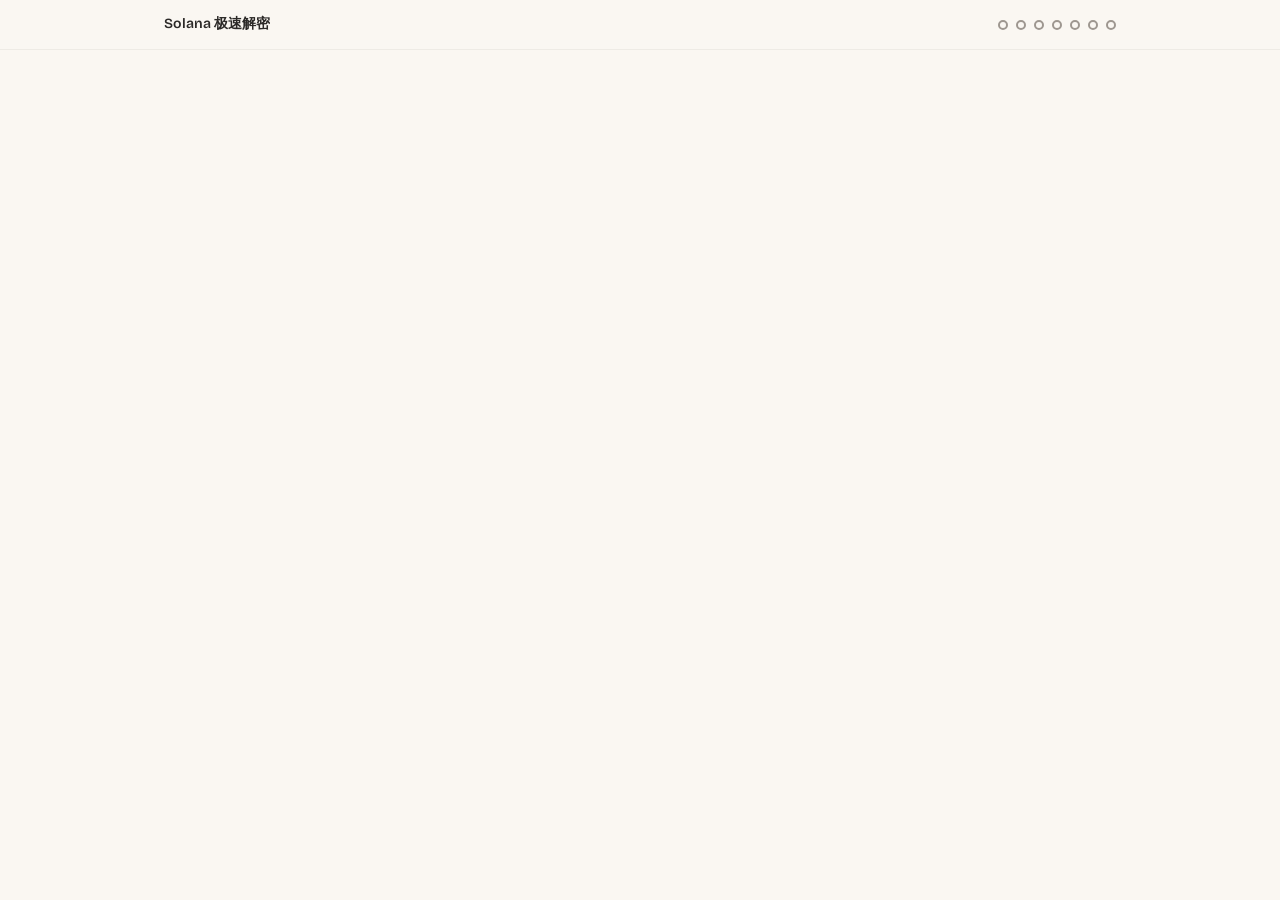
==== _base.html @ f4f24567 "init: Solana 极速解密 — Solana Speed Demons course Self-contained 7-module HTML course on Solana validat" ====
<!DOCTYPE html>
<html lang="zh-CN">
<head>
  <meta charset="UTF-8">
  <meta name="viewport" content="width=device-width, initial-scale=1.0">
  <title>Solana 极速解密</title>

  <!-- 字体：使用国内镜像 loli.net 替代 Google Fonts -->
  <link rel="preconnect" href="https://fonts.loli.net">
  <link rel="preconnect" href="https://gstatic.loli.net" crossorigin>
  <link href="https://fonts.loli.net/css2?family=Bricolage+Grotesque:opsz,wght@12..96,400;12..96,600;12..96,700;12..96,800&family=DM+Sans:ital,opsz,wght@0,9..40,300;0,9..40,400;0,9..40,500;0,9..40,600;0,9..40,700;1,9..40,400;1,9..40,500&family=JetBrains+Mono:wght@400;500;600&display=swap" rel="stylesheet">

  <link rel="stylesheet" href="styles.css">

  <!-- Teal accent — crisp, technical, infrastructure-grade -->
  <style>
    :root {
      --color-accent:       #2A7B9B;
      --color-accent-hover: #1F6280;
      --color-accent-light: #E4F2F7;
      --color-accent-muted: #5A9DB8;
    }
  </style>

  <script src="main.js" defer></script>
</head>
<body>

  <nav class="nav" id="nav">
    <div class="progress-bar" id="progress-bar" role="progressbar" aria-valuenow="0" aria-valuemin="0" aria-valuemax="100"></div>
    <div class="nav-inner">
      <span class="nav-title">Solana 极速解密</span>
      <div class="nav-dots" id="nav-dots" role="tablist">
        <button class="nav-dot" data-target="module-1" data-tooltip="验证节点" role="tab" aria-label="第一章：验证节点"></button>
        <button class="nav-dot" data-target="module-2" data-tooltip="Firedancer：C 语言引擎" role="tab" aria-label="第二章：Firedancer：C 语言引擎"></button>
        <button class="nav-dot" data-target="module-3" data-tooltip="交易的旅程" role="tab" aria-label="第三章：交易的旅程"></button>
        <button class="nav-dot" data-target="module-4" data-tooltip="Samba：极速 MEV" role="tab" aria-label="第四章：Samba：极速 MEV"></button>
        <button class="nav-dot" data-target="module-5" data-tooltip="Delorean：时光机" role="tab" aria-label="第五章：Delorean：时光机"></button>
        <button class="nav-dot" data-target="module-6" data-tooltip="全局视野" role="tab" aria-label="第六章：全局视野"></button>
        <button class="nav-dot" data-target="module-7" data-tooltip="pmm-sim：私有 AMM 解剖" role="tab" aria-label="第七章：pmm-sim：私有 AMM 解剖"></button>
      </div>
    </div>
  </nav>

  <main id="main">
    <!-- modules/*.html content is assembled here by build.sh -->
---- styles.css ----
/* =============================================================
   CODEBASE-TO-COURSE — COMPLETE DESIGN SYSTEM
   Copy this file verbatim into the course output directory.
   Never regenerate it — customize only via :root overrides
   in _base.html (accent color only).
   ============================================================= */

/* ── GOOGLE FONTS (loaded via _base.html <head>) ───────────────
   Bricolage Grotesque · DM Sans · JetBrains Mono
   ──────────────────────────────────────────────────────────── */

/* ── DESIGN TOKENS ─────────────────────────────────────────── */
:root {
  /* BACKGROUNDS */
  --color-bg:             #FAF7F2;
  --color-bg-warm:        #F5F0E8;
  --color-bg-code:        #1E1E2E;
  --color-text:           #2C2A28;
  --color-text-secondary: #6B6560;
  --color-text-muted:     #9E9790;
  --color-border:         #E5DFD6;
  --color-border-light:   #EEEBE5;
  --color-surface:        #FFFFFF;
  --color-surface-warm:   #FDF9F3;

  /* ACCENT — overridden per course in _base.html */
  --color-accent:         #D94F30;
  --color-accent-hover:   #C4432A;
  --color-accent-light:   #FDEEE9;
  --color-accent-muted:   #E8836C;

  /* SEMANTIC */
  --color-success:        #2D8B55;
  --color-success-light:  #E8F5EE;
  --color-error:          #C93B3B;
  --color-error-light:    #FDE8E8;
  --color-info:           #2A7B9B;
  --color-info-light:     #E4F2F7;

  /* ACTOR COLORS */
  --color-actor-1:        #D94F30;
  --color-actor-2:        #2A7B9B;
  --color-actor-3:        #7B6DAA;
  --color-actor-4:        #D4A843;
  --color-actor-5:        #2D8B55;

  /* FONTS */
  --font-display: 'Bricolage Grotesque', Georgia, serif;
  --font-body:    'DM Sans', -apple-system, sans-serif;
  --font-mono:    'JetBrains Mono', 'Fira Code', 'Consolas', monospace;

  /* TYPE SCALE */
  --text-xs:   0.75rem;
  --text-sm:   0.875rem;
  --text-base: 1rem;
  --text-lg:   1.125rem;
  --text-xl:   1.25rem;
  --text-2xl:  1.5rem;
  --text-3xl:  1.875rem;
  --text-4xl:  2.25rem;
  --text-5xl:  3rem;
  --text-6xl:  3.75rem;

  /* LINE HEIGHTS */
  --leading-tight:  1.15;
  --leading-snug:   1.3;
  --leading-normal: 1.6;
  --leading-loose:  1.8;

  /* SPACING */
  --space-1:  0.25rem;
  --space-2:  0.5rem;
  --space-3:  0.75rem;
  --space-4:  1rem;
  --space-5:  1.25rem;
  --space-6:  1.5rem;
  --space-8:  2rem;
  --space-10: 2.5rem;
  --space-12: 3rem;
  --space-16: 4rem;
  --space-20: 5rem;
  --space-24: 6rem;

  /* LAYOUT */
  --content-width:      800px;
  --content-width-wide: 1000px;
  --nav-height:         50px;

  /* RADII */
  --radius-sm:   8px;
  --radius-md:   12px;
  --radius-lg:   16px;
  --radius-full: 9999px;

  /* SHADOWS (warm-tinted, never pure black) */
  --shadow-sm: 0 1px 2px rgba(44,42,40,0.05);
  --shadow-md: 0 4px 12px rgba(44,42,40,0.08);
  --shadow-lg: 0 8px 24px rgba(44,42,40,0.10);
  --shadow-xl: 0 16px 48px rgba(44,42,40,0.12);

  /* EASING */
  --ease-out:    cubic-bezier(0.16,1,0.3,1);
  --ease-in-out: cubic-bezier(0.65,0,0.35,1);

  /* DURATIONS */
  --duration-fast:   150ms;
  --duration-normal: 300ms;
  --duration-slow:   500ms;
  --stagger-delay:   120ms;
}

/* ── RESET & BASE ───────────────────────────────────────────── */
*, *::before, *::after { box-sizing: border-box; margin: 0; padding: 0; }

html {
  scroll-snap-type: y proximity;
  scroll-behavior: smooth;
}

body {
  font-family: var(--font-body);
  font-size: var(--text-base);
  color: var(--color-text);
  line-height: var(--leading-normal);
  background: var(--color-bg);
  background-image: radial-gradient(
    ellipse at 20% 50%,
    rgba(217,79,48,0.03) 0%,
    transparent 50%
  );
}

/* ── SCROLLBAR ──────────────────────────────────────────────── */
::-webkit-scrollbar { width: 6px; }
::-webkit-scrollbar-track { background: transparent; }
::-webkit-scrollbar-thumb {
  background: var(--color-border);
  border-radius: var(--radius-full);
}

/* ── CODE GLOBALS ───────────────────────────────────────────── */
pre, code {
  white-space: pre-wrap;
  word-break: break-word;
  overflow-x: hidden;
}
.translation-code::-webkit-scrollbar,
pre::-webkit-scrollbar { display: none; }

/* Catppuccin-inspired syntax highlighting */
.code-keyword  { color: #CBA6F7; }
.code-string   { color: #A6E3A1; }
.code-function { color: #89B4FA; }
.code-comment  { color: #6C7086; }
.code-number   { color: #FAB387; }
.code-property { color: #F9E2AF; }
.code-operator { color: #94E2D5; }
.code-tag      { color: #F38BA8; }
.code-attr     { color: #F9E2AF; }
.code-value    { color: #A6E3A1; }
.code-line     { display: block; }

/* ── NAV ────────────────────────────────────────────────────── */
.nav {
  position: fixed;
  top: 0; left: 0; right: 0;
  height: var(--nav-height);
  z-index: 1000;
  background: rgba(250,247,242,0.92);
  backdrop-filter: blur(8px);
  border-bottom: 1px solid var(--color-border-light);
}

.progress-bar {
  position: absolute;
  bottom: 0; left: 0;
  height: 2px;
  width: 0%;
  background: var(--color-accent);
  transition: width 100ms linear;
}

.nav-inner {
  max-width: var(--content-width-wide);
  margin: 0 auto;
  padding: 0 var(--space-6);
  height: 100%;
  display: flex;
  align-items: center;
  justify-content: space-between;
  gap: var(--space-4);
}

.nav-title {
  font-family: var(--font-display);
  font-size: var(--text-sm);
  font-weight: 600;
  color: var(--color-text);
  white-space: nowrap;
  overflow: hidden;
  text-overflow: ellipsis;
  max-width: 300px;
}

.nav-dots {
  display: flex;
  align-items: center;
  gap: var(--space-2);
}

.nav-dot {
  width: 10px; height: 10px;
  border-radius: 50%;
  border: 2px solid var(--color-text-muted);
  background: transparent;
  cursor: pointer;
  transition: all var(--duration-fast);
  position: relative;
}
.nav-dot::after {
  content: attr(data-tooltip);
  position: absolute;
  top: calc(100% + 6px);
  left: 50%;
  transform: translateX(-50%);
  background: var(--color-bg-code);
  color: #CDD6F4;
  font-family: var(--font-body);
  font-size: var(--text-xs);
  white-space: nowrap;
  padding: var(--space-1) var(--space-3);
  border-radius: var(--radius-sm);
  pointer-events: none;
  opacity: 0;
  transition: opacity var(--duration-fast);
}
.nav-dot:hover::after { opacity: 1; }
.nav-dot.active {
  border-color: var(--color-accent);
  background: var(--color-accent);
  box-shadow: 0 0 0 3px var(--color-accent-light);
}
.nav-dot.visited {
  border-color: var(--color-accent-muted);
  background: var(--color-accent-muted);
}

/* ── MODULE STRUCTURE ───────────────────────────────────────── */
.module {
  min-height: 100dvh;
  min-height: 100vh;
  scroll-snap-align: start;
  padding: var(--space-16) var(--space-6);
  padding-top: calc(var(--nav-height) + var(--space-12));
}

.module-content {
  max-width: var(--content-width);
  margin: 0 auto;
}

.module-header { margin-bottom: var(--space-12); }

.module-number {
  display: block;
  font-family: var(--font-display);
  font-size: var(--text-6xl);
  font-weight: 800;
  color: var(--color-accent);
  opacity: 0.15;
  line-height: 1;
  margin-bottom: var(--space-2);
}

.module-title {
  font-family: var(--font-display);
  font-size: var(--text-4xl);
  font-weight: 700;
  line-height: var(--leading-tight);
  color: var(--color-text);
}

.module-subtitle {
  margin-top: var(--space-3);
  font-size: var(--text-lg);
  color: var(--color-text-secondary);
  line-height: var(--leading-snug);
}

.screen {
  margin-bottom: var(--space-16);
}

.screen-heading {
  font-family: var(--font-display);
  font-size: var(--text-2xl);
  font-weight: 600;
  color: var(--color-text);
  margin-bottom: var(--space-6);
  line-height: var(--leading-snug);
}

p { margin-bottom: var(--space-4); }
p:last-child { margin-bottom: 0; }

/* ── SCROLL ANIMATIONS ──────────────────────────────────────── */
@keyframes animIn {
  from { opacity: 0; transform: translateY(20px); }
  to   { opacity: 1; transform: translateY(0);    }
}
.animate-in {
  animation: animIn var(--duration-slow) var(--ease-out) both;
}
.animate-in.visible {
  /* JS still adds this class; CSS handles reveal regardless */
  opacity: 1;
  transform: translateY(0);
}
.stagger-children > .animate-in:nth-child(1) { animation-delay: 0ms; }
.stagger-children > .animate-in:nth-child(2) { animation-delay: 80ms; }
.stagger-children > .animate-in:nth-child(3) { animation-delay: 160ms; }
.stagger-children > .animate-in:nth-child(4) { animation-delay: 240ms; }
.stagger-children > .animate-in:nth-child(5) { animation-delay: 320ms; }
.stagger-children > .animate-in:nth-child(6) { animation-delay: 400ms; }

/* ── TRANSLATION BLOCKS ─────────────────────────────────────── */
.translation-block {
  display: grid;
  grid-template-columns: 1fr 1fr;
  gap: 0;
  border-radius: var(--radius-md);
  overflow: hidden;
  box-shadow: var(--shadow-md);
  margin: var(--space-8) 0;
}

.translation-code {
  background: var(--color-bg-code);
  color: #CDD6F4;
  padding: var(--space-6);
  font-family: var(--font-mono);
  font-size: var(--text-sm);
  line-height: 1.7;
  position: relative;
  overflow-x: hidden;
}

.translation-english {
  background: var(--color-surface-warm);
  padding: var(--space-6);
  font-size: var(--text-sm);
  line-height: 1.7;
  border-left: 3px solid var(--color-accent);
}

.translation-label {
  position: absolute;
  top: var(--space-2);
  right: var(--space-3);
  font-family: var(--font-mono);
  font-size: var(--text-xs);
  text-transform: uppercase;
  letter-spacing: 0.1em;
  opacity: 0.5;
}
.translation-english .translation-label {
  position: static;
  display: block;
  margin-bottom: var(--space-3);
  color: var(--color-text-muted);
}

.translation-lines .tl {
  padding: var(--space-1) 0;
  border-bottom: 1px solid var(--color-border-light);
  color: var(--color-text-secondary);
}
.translation-lines .tl:last-child { border-bottom: none; }

/* ── QUIZ ───────────────────────────────────────────────────── */
.quiz-container {
  background: var(--color-surface);
  border-radius: var(--radius-lg);
  padding: var(--space-8);
  box-shadow: var(--shadow-md);
  margin: var(--space-8) 0;
}

.quiz-question-block { margin-bottom: var(--space-8); }
.quiz-question-block:last-of-type { margin-bottom: 0; }

.quiz-question {
  font-family: var(--font-display);
  font-size: var(--text-lg);
  font-weight: 600;
  margin-bottom: var(--space-4);
  line-height: var(--leading-snug);
}

.quiz-options {
  display: flex;
  flex-direction: column;
  gap: var(--space-2);
}

.quiz-option {
  display: flex;
  align-items: center;
  gap: var(--space-3);
  padding: var(--space-3) var(--space-4);
  border: 2px solid var(--color-border);
  border-radius: var(--radius-sm);
  background: var(--color-surface);
  cursor: pointer;
  width: 100%;
  text-align: left;
  font-family: var(--font-body);
  font-size: var(--text-base);
  transition: border-color var(--duration-fast), background var(--duration-fast);
}
.quiz-option:hover:not(:disabled) { border-color: var(--color-accent-muted); }
.quiz-option.selected { border-color: var(--color-accent); background: var(--color-accent-light); }
.quiz-option.correct  { border-color: var(--color-success); background: var(--color-success-light); }
.quiz-option.incorrect{ border-color: var(--color-error);   background: var(--color-error-light); }
.quiz-option:disabled { cursor: default; }

.quiz-option-radio {
  width: 18px; height: 18px;
  border-radius: 50%;
  border: 2px solid var(--color-border);
  flex-shrink: 0;
  transition: all var(--duration-fast);
}
.quiz-option.selected .quiz-option-radio {
  border-color: var(--color-accent);
  background: var(--color-accent);
  box-shadow: inset 0 0 0 3px white;
}
.quiz-option.correct .quiz-option-radio  { border-color: var(--color-success); background: var(--color-success); box-shadow: inset 0 0 0 3px white; }
.quiz-option.incorrect .quiz-option-radio{ border-color: var(--color-error);   background: var(--color-error);   box-shadow: inset 0 0 0 3px white; }

.quiz-feedback {
  max-height: 0;
  overflow: hidden;
  opacity: 0;
  transition: max-height var(--duration-normal), opacity var(--duration-normal);
  font-size: var(--text-sm);
  border-radius: var(--radius-sm);
}
.quiz-feedback.show {
  max-height: 200px;
  opacity: 1;
  padding: var(--space-3);
  margin-top: var(--space-2);
}
.quiz-feedback.success { background: var(--color-success-light); color: var(--color-success); }
.quiz-feedback.error   { background: var(--color-error-light);   color: var(--color-error); }
.quiz-feedback.warning { background: var(--color-info-light);    color: var(--color-info); }

.quiz-check-btn, .quiz-reset-btn {
  margin-top: var(--space-6);
  padding: var(--space-3) var(--space-6);
  border-radius: var(--radius-sm);
  font-family: var(--font-body);
  font-size: var(--text-sm);
  font-weight: 600;
  cursor: pointer;
  border: none;
  transition: background var(--duration-fast), transform var(--duration-fast);
}
.quiz-check-btn {
  background: var(--color-accent);
  color: white;
  margin-right: var(--space-3);
}
.quiz-check-btn:hover { background: var(--color-accent-hover); transform: translateY(-1px); }
.quiz-reset-btn {
  background: var(--color-surface);
  color: var(--color-text-secondary);
  border: 1px solid var(--color-border);
}
.quiz-reset-btn:hover { border-color: var(--color-accent-muted); }

/* Scenario block */
.scenario-block { margin-bottom: var(--space-6); }
.scenario-context {
  background: var(--color-info-light);
  border-left: 3px solid var(--color-info);
  border-radius: 0 var(--radius-sm) var(--radius-sm) 0;
  padding: var(--space-4);
  margin-bottom: var(--space-4);
}
.scenario-label {
  display: inline-block;
  font-family: var(--font-mono);
  font-size: var(--text-xs);
  text-transform: uppercase;
  letter-spacing: 0.1em;
  color: var(--color-info);
  margin-bottom: var(--space-2);
}

/* ── DRAG AND DROP ──────────────────────────────────────────── */
.dnd-container { margin: var(--space-8) 0; }
.dnd-chips {
  display: flex;
  flex-wrap: wrap;
  gap: var(--space-3);
  margin-bottom: var(--space-6);
}
.dnd-chip {
  padding: var(--space-2) var(--space-4);
  background: var(--color-accent);
  color: white;
  border-radius: var(--radius-full);
  font-size: var(--text-sm);
  font-weight: 600;
  cursor: grab;
  user-select: none;
  transition: opacity var(--duration-fast), transform var(--duration-fast);
}
.dnd-chip:active { cursor: grabbing; transform: scale(1.05); }
.dnd-chip.dragging { opacity: 0.4; }
.dnd-chip.placed { opacity: 0.3; pointer-events: none; }

.dnd-zones { display: flex; flex-direction: column; gap: var(--space-4); }
.dnd-zone {
  border: 1px solid var(--color-border);
  border-radius: var(--radius-md);
  padding: var(--space-4);
  background: var(--color-surface);
}
.dnd-zone-label { font-size: var(--text-sm); color: var(--color-text-secondary); margin-bottom: var(--space-3); }
.dnd-zone-target {
  min-height: 40px;
  border: 2px dashed var(--color-border);
  border-radius: var(--radius-sm);
  display: flex;
  align-items: center;
  justify-content: center;
  font-size: var(--text-sm);
  color: var(--color-text-muted);
  transition: border-color var(--duration-fast), background var(--duration-fast);
}
.dnd-zone-target.drag-over { border-color: var(--color-accent); background: var(--color-accent-light); }
.dnd-zone-target.correct-placed { border-color: var(--color-success); background: var(--color-success-light); color: var(--color-success); font-weight: 600; }
.dnd-zone-target.incorrect-placed{ border-color: var(--color-error); background: var(--color-error-light); }
.touch-ghost {
  padding: var(--space-2) var(--space-4);
  background: var(--color-accent);
  color: white;
  border-radius: var(--radius-full);
  font-size: var(--text-sm);
  font-weight: 600;
  opacity: 0.85;
  pointer-events: none;
}

/* ── GROUP CHAT ─────────────────────────────────────────────── */
.chat-window {
  background: var(--color-surface);
  border-radius: var(--radius-lg);
  box-shadow: var(--shadow-md);
  overflow: hidden;
  margin: var(--space-8) 0;
}

.chat-messages {
  padding: var(--space-6);
  display: flex;
  flex-direction: column;
  gap: var(--space-4);
  min-height: 200px;
}

.chat-message {
  display: flex;
  align-items: flex-end;
  gap: var(--space-3);
  animation: fadeSlideUp 0.3s var(--ease-out);
}

.chat-avatar {
  width: 36px; height: 36px;
  border-radius: 50%;
  display: flex;
  align-items: center;
  justify-content: center;
  font-family: var(--font-display);
  font-size: var(--text-sm);
  font-weight: 700;
  color: white;
  flex-shrink: 0;
}

.chat-bubble {
  max-width: 75%;
  background: var(--color-bg-warm);
  border-radius: var(--radius-md) var(--radius-md) var(--radius-md) 4px;
  padding: var(--space-3) var(--space-4);
}

.chat-sender {
  display: block;
  font-size: var(--text-xs);
  font-weight: 700;
  margin-bottom: var(--space-1);
  font-family: var(--font-mono);
  text-transform: uppercase;
  letter-spacing: 0.05em;
}

.chat-bubble p {
  font-size: var(--text-sm);
  margin: 0;
  line-height: var(--leading-normal);
}

.chat-typing {
  display: flex;
  align-items: center;
  gap: var(--space-3);
  padding: 0 var(--space-6) var(--space-4);
}

.chat-typing-dots {
  display: flex;
  gap: var(--space-1);
  background: var(--color-bg-warm);
  padding: var(--space-3) var(--space-4);
  border-radius: var(--radius-md);
}

.typing-dot {
  width: 8px; height: 8px;
  border-radius: 50%;
  background: var(--color-text-muted);
  animation: typingBounce 1.4s infinite;
}
.typing-dot:nth-child(2) { animation-delay: 0.2s; }
.typing-dot:nth-child(3) { animation-delay: 0.4s; }

.chat-controls {
  padding: var(--space-4) var(--space-6);
  border-top: 1px solid var(--color-border-light);
  display: flex;
  align-items: center;
  gap: var(--space-3);
  background: var(--color-surface-warm);
}
.chat-progress {
  margin-left: auto;
  font-size: var(--text-xs);
  color: var(--color-text-muted);
  font-family: var(--font-mono);
}

/* ── FLOW / DATA FLOW ANIMATION ─────────────────────────────── */
.flow-animation {
  position: relative;
  background: var(--color-surface);
  border-radius: var(--radius-lg);
  padding: var(--space-8);
  box-shadow: var(--shadow-md);
  margin: var(--space-8) 0;
}

.flow-actors {
  display: flex;
  justify-content: space-around;
  align-items: center;
  gap: var(--space-4);
  margin-bottom: var(--space-8);
  flex-wrap: wrap;
}

.flow-actor {
  display: flex;
  flex-direction: column;
  align-items: center;
  gap: var(--space-2);
  transition: all var(--duration-normal) var(--ease-out);
}

.flow-actor-icon {
  width: 56px; height: 56px;
  border-radius: var(--radius-md);
  background: var(--color-bg-warm);
  border: 2px solid var(--color-border);
  display: flex;
  align-items: center;
  justify-content: center;
  font-family: var(--font-display);
  font-size: var(--text-xl);
  font-weight: 700;
  transition: all var(--duration-normal) var(--ease-out);
}

.flow-actor span {
  font-size: var(--text-xs);
  color: var(--color-text-secondary);
  font-family: var(--font-mono);
  text-align: center;
}

.flow-actor.active .flow-actor-icon {
  border-color: var(--color-accent);
  background: var(--color-accent-light);
  box-shadow: 0 0 0 3px var(--color-accent-light), 0 0 20px rgba(217,79,48,0.15);
  transform: scale(1.1);
}

.flow-packet {
  width: 16px; height: 16px;
  border-radius: 50%;
  background: var(--color-accent);
  position: absolute;
  pointer-events: none;
  display: none;
  box-shadow: 0 0 8px rgba(217,79,48,0.5);
}

.flow-step-label {
  text-align: center;
  font-size: var(--text-sm);
  color: var(--color-text-secondary);
  min-height: 2.5em;
  padding: var(--space-3) var(--space-4);
  background: var(--color-bg-warm);
  border-radius: var(--radius-sm);
  margin-bottom: var(--space-6);
  line-height: var(--leading-normal);
}

.flow-controls {
  display: flex;
  align-items: center;
  gap: var(--space-3);
}
.flow-progress {
  margin-left: auto;
  font-size: var(--text-xs);
  color: var(--color-text-muted);
  font-family: var(--font-mono);
}

/* ── ARCHITECTURE DIAGRAM ───────────────────────────────────── */
.arch-diagram {
  background: var(--color-surface);
  border-radius: var(--radius-lg);
  padding: var(--space-8);
  box-shadow: var(--shadow-md);
  margin: var(--space-8) 0;
}
.arch-zone {
  border: 1px dashed var(--color-border);
  border-radius: var(--radius-md);
  padding: var(--space-6);
  margin-bottom: var(--space-4);
}
.arch-zone-label {
  font-family: var(--font-mono);
  font-size: var(--text-xs);
  text-transform: uppercase;
  letter-spacing: 0.1em;
  color: var(--color-text-muted);
  margin-bottom: var(--space-4);
}
.arch-component {
  display: inline-flex;
  flex-direction: column;
  align-items: center;
  gap: var(--space-2);
  padding: var(--space-4);
  background: var(--color-surface-warm);
  border: 1px solid var(--color-border);
  border-radius: var(--radius-md);
  cursor: pointer;
  margin: var(--space-2);
  transition: all var(--duration-fast);
  font-size: var(--text-sm);
}
.arch-component:hover, .arch-component.active {
  border-color: var(--color-accent);
  background: var(--color-accent-light);
  transform: translateY(-2px);
  box-shadow: var(--shadow-sm);
}
.arch-icon { font-size: 1.5rem; }
.arch-description {
  margin-top: var(--space-4);
  padding: var(--space-4);
  background: var(--color-bg-warm);
  border-radius: var(--radius-sm);
  font-size: var(--text-sm);
  color: var(--color-text-secondary);
  min-height: 2.5em;
}

/* ── LAYER TOGGLE ───────────────────────────────────────────── */
.layer-demo { margin: var(--space-8) 0; }
.layer-tabs {
  display: flex;
  gap: var(--space-2);
  margin-bottom: var(--space-4);
}
.layer-tab {
  padding: var(--space-2) var(--space-5);
  border-radius: var(--radius-sm);
  border: 1px solid var(--color-border);
  background: var(--color-surface);
  font-family: var(--font-mono);
  font-size: var(--text-sm);
  cursor: pointer;
  transition: all var(--duration-fast);
}
.layer-tab.active {
  background: var(--color-accent);
  color: white;
  border-color: var(--color-accent);
}
.layer-viewport {
  border-radius: var(--radius-md);
  overflow: hidden;
  border: 1px solid var(--color-border);
}
.layer-description {
  margin-top: var(--space-3);
  font-size: var(--text-sm);
  color: var(--color-text-secondary);
}

/* ── BUG CHALLENGE ──────────────────────────────────────────── */
.bug-challenge {
  background: var(--color-surface);
  border-radius: var(--radius-lg);
  padding: var(--space-8);
  box-shadow: var(--shadow-md);
  margin: var(--space-8) 0;
}
.bug-challenge h3 {
  font-family: var(--font-display);
  font-size: var(--text-lg);
  font-weight: 600;
  margin-bottom: var(--space-4);
}
.bug-code {
  background: var(--color-bg-code);
  border-radius: var(--radius-md);
  overflow: hidden;
  margin-bottom: var(--space-4);
}
.bug-line {
  display: flex;
  align-items: center;
  gap: var(--space-3);
  padding: var(--space-2) var(--space-4);
  cursor: pointer;
  transition: background var(--duration-fast);
}
.bug-line:hover { background: rgba(255,255,255,0.05); }
.bug-line.correct  { background: rgba(45,139,85,0.2); }
.bug-line.incorrect{ background: rgba(201,59,59,0.2); }
.line-num {
  font-family: var(--font-mono);
  font-size: var(--text-sm);
  color: #6C7086;
  min-width: 1.5em;
  text-align: right;
  user-select: none;
}
.bug-line code {
  font-family: var(--font-mono);
  font-size: var(--text-sm);
  color: #CDD6F4;
}
.bug-feedback {
  max-height: 0;
  overflow: hidden;
  opacity: 0;
  transition: max-height var(--duration-normal), opacity var(--duration-normal);
  font-size: var(--text-sm);
  border-radius: var(--radius-sm);
}
.bug-feedback.show {
  max-height: 200px;
  opacity: 1;
  padding: var(--space-3);
}
.bug-feedback.success { background: var(--color-success-light); color: var(--color-success); }
.bug-feedback.error   { background: var(--color-error-light);   color: var(--color-error); }

/* ── CALLOUT BOXES ──────────────────────────────────────────── */
.callout {
  display: flex;
  gap: var(--space-4);
  padding: var(--space-5);
  border-radius: var(--radius-md);
  margin: var(--space-6) 0;
  border-left: 4px solid;
}
.callout-accent  { background: var(--color-accent-light);  border-color: var(--color-accent); }
.callout-info    { background: var(--color-info-light);    border-color: var(--color-info); }
.callout-warning { background: var(--color-error-light);   border-color: var(--color-error); }

.callout-icon { font-size: 1.25rem; flex-shrink: 0; margin-top: 2px; }
.callout-title { display: block; font-weight: 700; margin-bottom: var(--space-1); }
.callout-content p { font-size: var(--text-sm); margin: 0; color: var(--color-text-secondary); }

/* ── PATTERN / FEATURE CARDS ────────────────────────────────── */
.pattern-cards {
  display: grid;
  grid-template-columns: repeat(auto-fit, minmax(220px, 1fr));
  gap: var(--space-4);
  margin: var(--space-6) 0;
}
.pattern-card {
  background: var(--color-surface);
  border-radius: var(--radius-md);
  padding: var(--space-6);
  box-shadow: var(--shadow-sm);
  border-top: 3px solid var(--color-accent);
  transition: transform var(--duration-normal) var(--ease-out), box-shadow var(--duration-normal);
}
.pattern-card:hover { transform: translateY(-4px); box-shadow: var(--shadow-md); }
.pattern-icon {
  width: 40px; height: 40px;
  border-radius: var(--radius-sm);
  display: flex;
  align-items: center;
  justify-content: center;
  font-size: 1.1rem;
  margin-bottom: var(--space-3);
}
.pattern-title {
  font-family: var(--font-display);
  font-size: var(--text-base);
  font-weight: 700;
  margin-bottom: var(--space-2);
}
.pattern-desc {
  font-size: var(--text-sm);
  color: var(--color-text-secondary);
  line-height: var(--leading-normal);
  margin: 0;
}

/* ── FLOW DIAGRAMS (static) ─────────────────────────────────── */
.flow-steps {
  display: flex;
  align-items: center;
  gap: var(--space-3);
  flex-wrap: wrap;
  margin: var(--space-6) 0;
}
.flow-step {
  display: flex;
  flex-direction: column;
  align-items: center;
  gap: var(--space-2);
  text-align: center;
}
.flow-step-num {
  width: 40px; height: 40px;
  border-radius: 50%;
  background: var(--color-accent);
  color: white;
  font-family: var(--font-display);
  font-weight: 700;
  display: flex;
  align-items: center;
  justify-content: center;
}
.flow-step p { font-size: var(--text-sm); color: var(--color-text-secondary); max-width: 120px; margin: 0; }
.flow-arrow {
  font-size: var(--text-xl);
  color: var(--color-text-muted);
  flex-shrink: 0;
}

/* ── BADGE / CONFIG LIST ────────────────────────────────────── */
.badge-list {
  display: flex;
  flex-direction: column;
  gap: var(--space-2);
  margin: var(--space-6) 0;
}
.badge-item {
  display: flex;
  align-items: center;
  gap: var(--space-4);
  padding: var(--space-3) var(--space-4);
  border: 1px solid var(--color-border-light);
  border-radius: var(--radius-sm);
  background: var(--color-surface);
  transition: border-color var(--duration-fast);
}
.badge-item:hover { border-color: var(--color-accent-muted); }
.badge-code {
  font-family: var(--font-mono);
  font-size: var(--text-sm);
  background: var(--color-bg-code);
  color: #CBA6F7;
  padding: var(--space-1) var(--space-3);
  border-radius: var(--radius-sm);
  white-space: nowrap;
}
.badge-desc {
  font-size: var(--text-sm);
  color: var(--color-text-secondary);
}

/* ── GLOSSARY TOOLTIPS ──────────────────────────────────────── */
.term {
  border-bottom: 1.5px dashed var(--color-accent-muted);
  cursor: pointer;
}
.term:hover, .term.active {
  border-bottom-color: var(--color-accent);
  color: var(--color-accent);
}
.term-tooltip {
  position: fixed;
  background: var(--color-bg-code);
  color: #CDD6F4;
  padding: var(--space-3) var(--space-4);
  border-radius: var(--radius-sm);
  font-size: var(--text-sm);
  font-family: var(--font-body);
  line-height: var(--leading-normal);
  width: max(200px, min(320px, 80vw));
  box-shadow: var(--shadow-lg);
  pointer-events: none;
  opacity: 0;
  transition: opacity var(--duration-fast);
  z-index: 10000;
}
.term-tooltip::after {
  content: '';
  position: absolute;
  top: 100%;
  left: 50%;
  transform: translateX(-50%);
  border: 6px solid transparent;
  border-top-color: var(--color-bg-code);
}
.term-tooltip.visible { opacity: 1; }
.term-tooltip.flip::after {
  top: auto;
  bottom: 100%;
  border-top-color: transparent;
  border-bottom-color: var(--color-bg-code);
}

/* ── VISUAL FILE TREE ───────────────────────────────────────── */
.file-tree {
  font-family: var(--font-mono);
  font-size: var(--text-sm);
  margin: var(--space-6) 0;
}
.ft-folder, .ft-file {
  padding: var(--space-2) var(--space-3);
  border-left: 2px solid var(--color-border-light);
  margin-left: var(--space-4);
}
.ft-folder > .ft-name { color: var(--color-accent); font-weight: 600; }
.ft-folder > .ft-name::before { content: '📁 '; }
.ft-file > .ft-name::before { content: '📄 '; }
.ft-desc {
  color: var(--color-text-secondary);
  font-family: var(--font-body);
  margin-left: var(--space-2);
  font-size: var(--text-xs);
}
.ft-children { margin-left: var(--space-4); }

/* ── ICON-LABEL ROWS ────────────────────────────────────────── */
.icon-rows {
  display: flex;
  flex-direction: column;
  gap: var(--space-4);
  margin: var(--space-6) 0;
}
.icon-row {
  display: flex;
  align-items: center;
  gap: var(--space-4);
  padding: var(--space-4);
  background: var(--color-surface);
  border-radius: var(--radius-md);
  box-shadow: var(--shadow-sm);
}
.icon-row strong { display: block; font-weight: 600; }
.icon-row p { margin: var(--space-1) 0 0; color: var(--color-text-secondary); font-size: var(--text-sm); }
.icon-circle {
  width: 48px; height: 48px;
  border-radius: 50%;
  display: flex;
  align-items: center;
  justify-content: center;
  font-size: 1.25rem;
  flex-shrink: 0;
}

/* ── NUMBERED STEP CARDS ────────────────────────────────────── */
.step-cards {
  display: flex;
  flex-direction: column;
  gap: var(--space-3);
  margin: var(--space-6) 0;
}
.step-card {
  display: flex;
  align-items: flex-start;
  gap: var(--space-4);
  padding: var(--space-4) var(--space-5);
  background: var(--color-surface);
  border-radius: var(--radius-md);
  border-left: 3px solid var(--color-accent);
  box-shadow: var(--shadow-sm);
}
.step-num {
  width: 32px; height: 32px;
  border-radius: 50%;
  background: var(--color-accent);
  color: white;
  font-weight: 700;
  display: flex;
  align-items: center;
  justify-content: center;
  font-family: var(--font-display);
  flex-shrink: 0;
}
.step-body strong { display: block; font-weight: 600; margin-bottom: var(--space-1); }
.step-body p { margin: 0; color: var(--color-text-secondary); font-size: var(--text-sm); }

/* ── SHARED BUTTON STYLE ────────────────────────────────────── */
.btn {
  padding: var(--space-2) var(--space-5);
  border-radius: var(--radius-sm);
  border: 1px solid var(--color-border);
  background: var(--color-surface);
  font-family: var(--font-body);
  font-size: var(--text-sm);
  font-weight: 600;
  cursor: pointer;
  transition: all var(--duration-fast);
  color: var(--color-text-secondary);
}
.btn:hover { border-color: var(--color-accent-muted); color: var(--color-accent); }
.btn-primary {
  background: var(--color-accent);
  color: white;
  border-color: var(--color-accent);
}
.btn-primary:hover { background: var(--color-accent-hover); border-color: var(--color-accent-hover); color: white; }

/* ── RESPONSIVE ─────────────────────────────────────────────── */
@media (max-width: 768px) {
  :root {
    --text-4xl: 1.875rem;
    --text-5xl: 2.25rem;
    --text-6xl: 3rem;
  }
  .translation-block { grid-template-columns: 1fr; }
  .translation-english { border-left: none; border-top: 3px solid var(--color-accent); }
  .pattern-cards { grid-template-columns: 1fr 1fr; }
}

@media (max-width: 480px) {
  :root {
    --text-4xl: 1.5rem;
    --text-5xl: 1.875rem;
    --text-6xl: 2.25rem;
  }
  .module { padding: var(--space-8) var(--space-4); }
  .pattern-cards { grid-template-columns: 1fr; }
  .flow-steps { flex-direction: column; }
  .flow-arrow { transform: rotate(90deg); }
  .nav-title { max-width: 140px; }
}

/* ── KEYFRAMES ──────────────────────────────────────────────── */
@keyframes fadeSlideUp {
  from { opacity: 0; transform: translateY(12px); }
  to   { opacity: 1; transform: translateY(0); }
}

@keyframes typingBounce {
  0%, 60%, 100% { transform: translateY(0); }
  30%           { transform: translateY(-6px); }
}

@keyframes packetMove {
  from { left: var(--packet-from-x); top: var(--packet-from-y); opacity: 0; }
  20%  { opacity: 1; }
  80%  { opacity: 1; }
  to   { left: var(--packet-to-x);   top: var(--packet-to-y);   opacity: 0; }
}
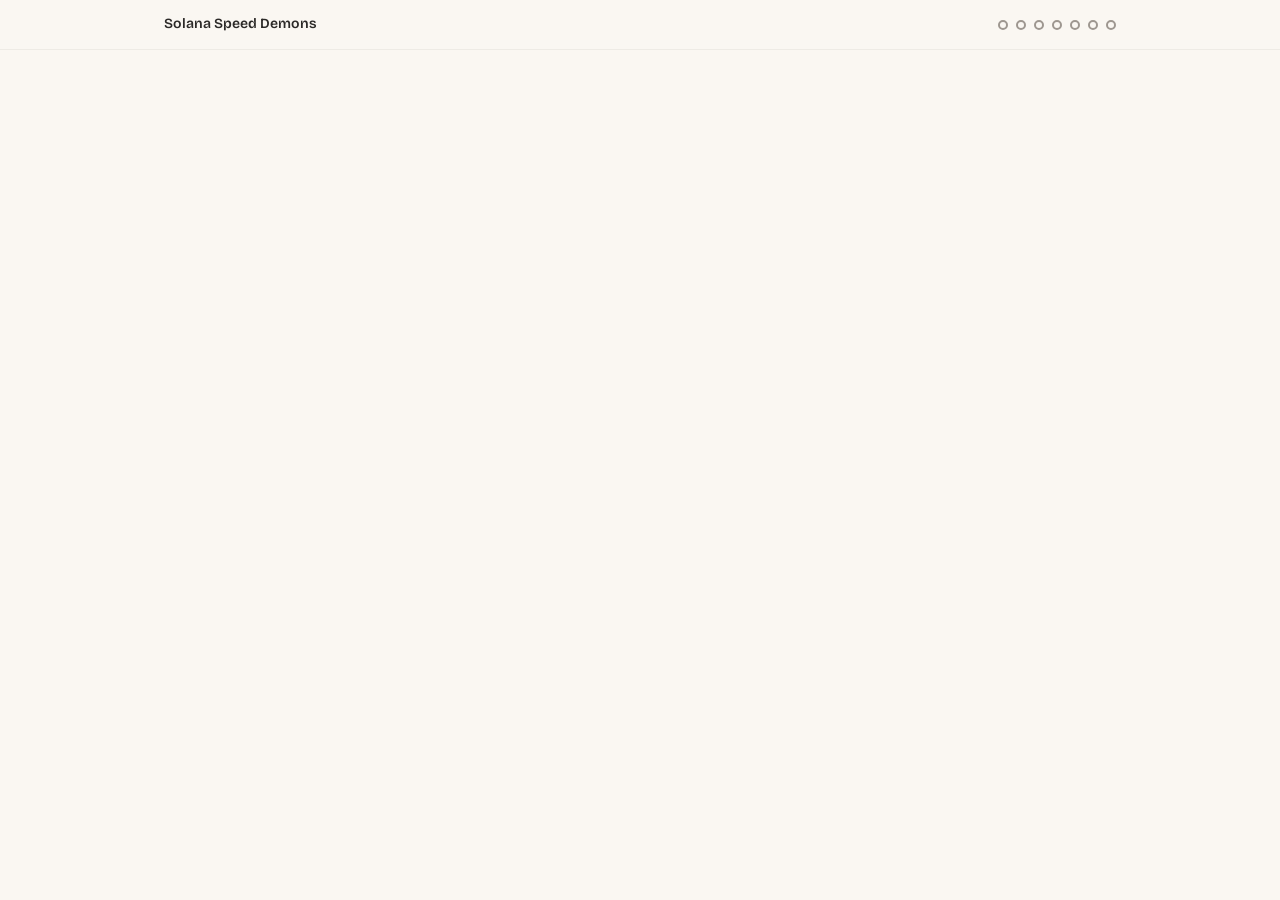
==== commit 3f091284: "chore: translate course to English Translate all module content, navigation, README, and base templa" ====
--- a/_base.html
+++ b/_base.html
@@ -1,11 +1,11 @@
 <!DOCTYPE html>
-<html lang="zh-CN">
+<html lang="en">
 <head>
   <meta charset="UTF-8">
   <meta name="viewport" content="width=device-width, initial-scale=1.0">
-  <title>Solana 极速解密</title>
+  <title>Solana Speed Demons</title>
 
-  <!-- 字体：使用国内镜像 loli.net 替代 Google Fonts -->
+  <!-- Fonts: loli.net mirror in place of Google Fonts -->
   <link rel="preconnect" href="https://fonts.loli.net">
   <link rel="preconnect" href="https://gstatic.loli.net" crossorigin>
   <link href="https://fonts.loli.net/css2?family=Bricolage+Grotesque:opsz,wght@12..96,400;12..96,600;12..96,700;12..96,800&family=DM+Sans:ital,opsz,wght@0,9..40,300;0,9..40,400;0,9..40,500;0,9..40,600;0,9..40,700;1,9..40,400;1,9..40,500&family=JetBrains+Mono:wght@400;500;600&display=swap" rel="stylesheet">
@@ -29,15 +29,15 @@
   <nav class="nav" id="nav">
     <div class="progress-bar" id="progress-bar" role="progressbar" aria-valuenow="0" aria-valuemin="0" aria-valuemax="100"></div>
     <div class="nav-inner">
-      <span class="nav-title">Solana 极速解密</span>
+      <span class="nav-title">Solana Speed Demons</span>
       <div class="nav-dots" id="nav-dots" role="tablist">
-        <button class="nav-dot" data-target="module-1" data-tooltip="验证节点" role="tab" aria-label="第一章：验证节点"></button>
-        <button class="nav-dot" data-target="module-2" data-tooltip="Firedancer：C 语言引擎" role="tab" aria-label="第二章：Firedancer：C 语言引擎"></button>
-        <button class="nav-dot" data-target="module-3" data-tooltip="交易的旅程" role="tab" aria-label="第三章：交易的旅程"></button>
-        <button class="nav-dot" data-target="module-4" data-tooltip="Samba：极速 MEV" role="tab" aria-label="第四章：Samba：极速 MEV"></button>
-        <button class="nav-dot" data-target="module-5" data-tooltip="Delorean：时光机" role="tab" aria-label="第五章：Delorean：时光机"></button>
-        <button class="nav-dot" data-target="module-6" data-tooltip="全局视野" role="tab" aria-label="第六章：全局视野"></button>
-        <button class="nav-dot" data-target="module-7" data-tooltip="pmm-sim：私有 AMM 解剖" role="tab" aria-label="第七章：pmm-sim：私有 AMM 解剖"></button>
+        <button class="nav-dot" data-target="module-1" data-tooltip="The Validator" role="tab" aria-label="Chapter 1: The Validator"></button>
+        <button class="nav-dot" data-target="module-2" data-tooltip="Firedancer: a C engine" role="tab" aria-label="Chapter 2: Firedancer — the C engine"></button>
+        <button class="nav-dot" data-target="module-3" data-tooltip="Transaction journey" role="tab" aria-label="Chapter 3: Transaction journey"></button>
+        <button class="nav-dot" data-target="module-4" data-tooltip="Samba: MEV at wire speed" role="tab" aria-label="Chapter 4: Samba — MEV at wire speed"></button>
+        <button class="nav-dot" data-target="module-5" data-tooltip="Delorean: the time machine" role="tab" aria-label="Chapter 5: Delorean — the time machine"></button>
+        <button class="nav-dot" data-target="module-6" data-tooltip="The bigger picture" role="tab" aria-label="Chapter 6: The bigger picture"></button>
+        <button class="nav-dot" data-target="module-7" data-tooltip="pmm-sim: private AMM dissected" role="tab" aria-label="Chapter 7: pmm-sim — private AMM dissected"></button>
       </div>
     </div>
   </nav>
